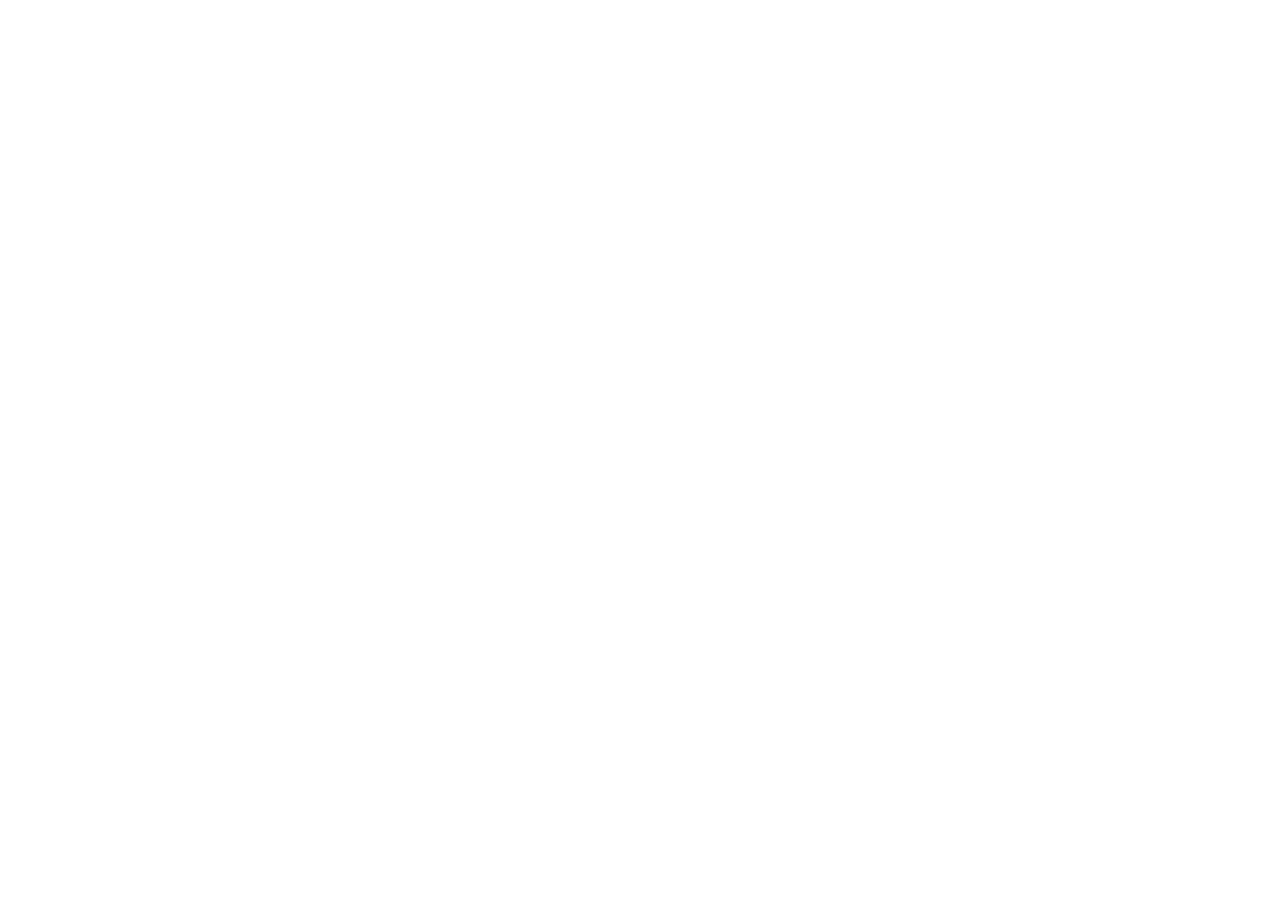
==== index.html @ c8fd1ebf "test" ====
<!DOCTYPE html>
<html lang="en">
<head>
    <meta charset="UTF-8">
    <meta name="viewport" content="width=device-width, initial-scale=1.0">
    <meta http-equiv="X-UA-Compatible" content="ie=edge">
    <title>Document</title>
</head>
<body>
    
</body>
</html>
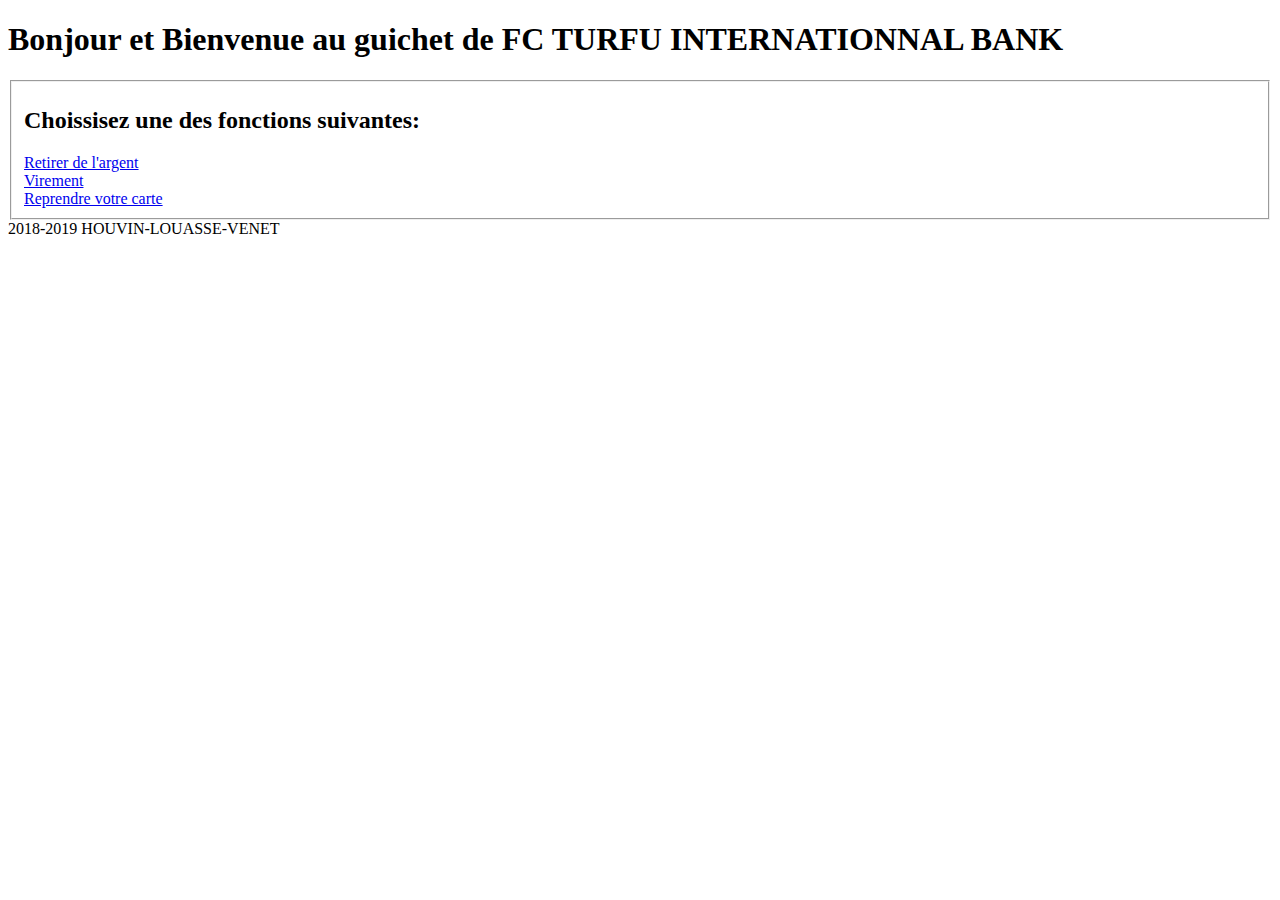
==== commit def0d2ed: "Base Front" ====
--- a/index.html
+++ b/index.html
@@ -1,12 +1,36 @@
 <!DOCTYPE html>
 <html lang="en">
-<head>
-    <meta charset="UTF-8">
-    <meta name="viewport" content="width=device-width, initial-scale=1.0">
-    <meta http-equiv="X-UA-Compatible" content="ie=edge">
-    <title>Document</title>
-</head>
-<body>
+    <head>
+        <meta charset="UTF-8">
+        <meta name="viewport" content="width=device-width, initial-scale=1.0">
+        <style type="text/css">  @import url("css/style.css");  </style>
+        <meta http-equiv="X-UA-Compatible" content="ie=edge">
+        <title>FCTIB</title>
+    </head>
     
-</body>
+    <body>
+        <h1>Bonjour et Bienvenue au guichet de FC TURFU INTERNATIONNAL BANK</h1>
+        
+        <main>
+            <fieldset>
+                <div class="row">
+                    <div class="col-md-12 text-center">
+                      <h2>Choissisez une des fonctions suivantes:</h2>
+                    </div>
+                  </div>
+                  
+                  <div class="row">
+                    <div class="col-md-3 col-sm-3 col-xs-6"> <a href="retirer.html" class="btn btn-sm animated-button victoria-one">Retirer de l'argent</a> </div>
+                    <div class="col-md-3 col-sm-3 col-xs-6"> <a href="virement.html" class="btn btn-sm animated-button victoria-two">Virement</a> </div>
+                    <div class="col-md-3 col-sm-3 col-xs-6"> <a href="premierecran.html" class="btn btn-sm animated-button victoria-three"> Reprendre votre carte  </a> </div>
+                  </div>
+            </fieldset>
+        </main>
+        <script src="./js/main.js"></script>
+    </body>
+
+    <footer> 2018-2019 HOUVIN-LOUASSE-VENET </footer>
+
+
+
 </html>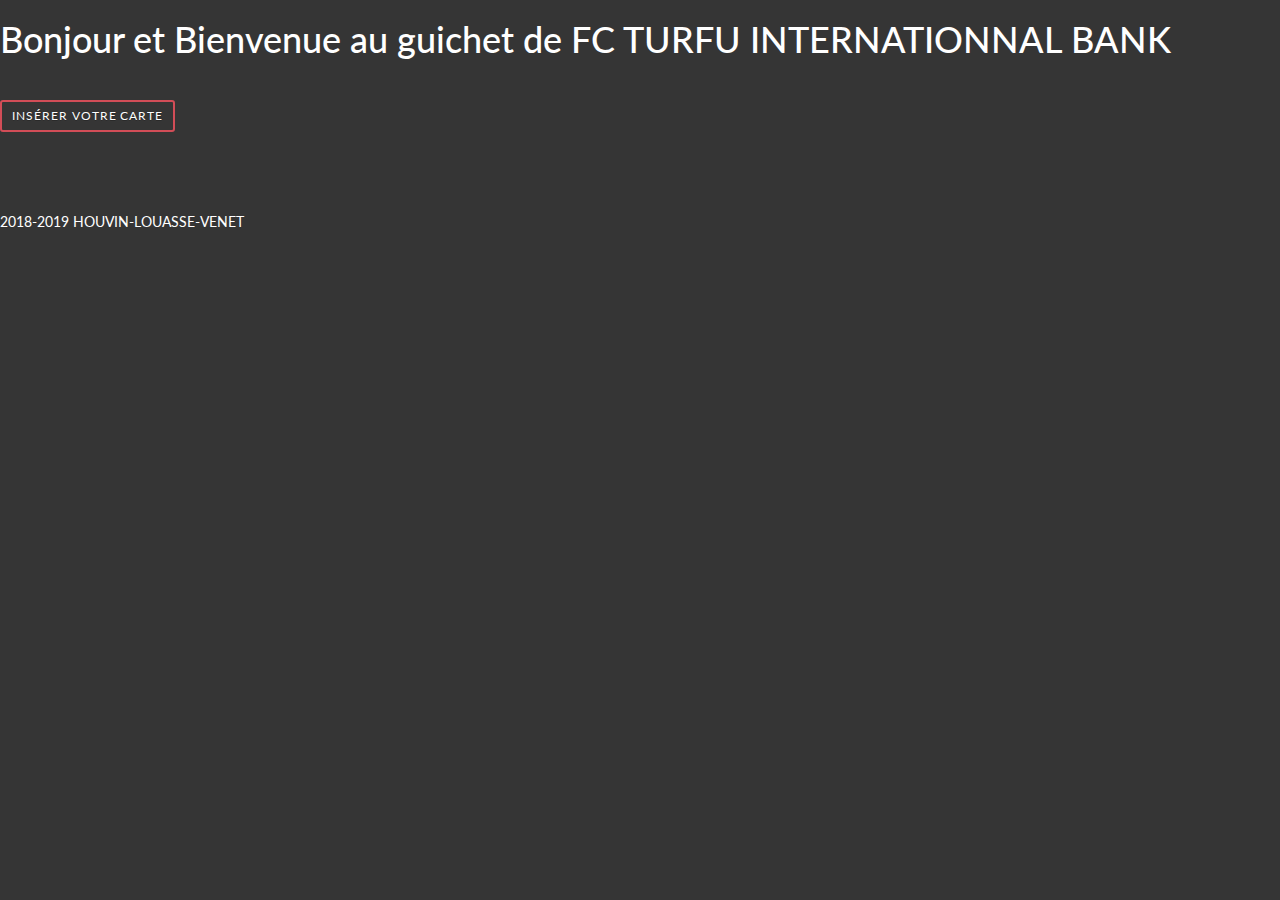
==== commit 1c164222: "modif main js" ====
--- a/index.html
+++ b/index.html
@@ -12,25 +12,41 @@
         <h1>Bonjour et Bienvenue au guichet de FC TURFU INTERNATIONNAL BANK</h1>
         
         <main>
-            <fieldset>
-                <div class="row">
-                    <div class="col-md-12 text-center">
-                      <h2>Choissisez une des fonctions suivantes:</h2>
-                    </div>
-                  </div>
-                  
-                  <div class="row">
-                    <div class="col-md-3 col-sm-3 col-xs-6"> <a href="retirer.html" class="btn btn-sm animated-button victoria-one">Retirer de l'argent</a> </div>
-                    <div class="col-md-3 col-sm-3 col-xs-6"> <a href="virement.html" class="btn btn-sm animated-button victoria-two">Virement</a> </div>
-                    <div class="col-md-3 col-sm-3 col-xs-6"> <a href="premierecran.html" class="btn btn-sm animated-button victoria-three"> Reprendre votre carte  </a> </div>
-                  </div>
-            </fieldset>
+
+            <div id="connexion">
+                <button id="btnInsertCard" class="btn btn-sm animated-button victoria-one">Insérer votre carte</button>
+
+                <form id="formPin">
+                    <input id="password" name="password" type="password" maxlength="4" size="3" />
+                    <input type="submit" value="Valider">
+                </form>
+            </div>
+
+            <div id="menu">
+                <fieldset>
+                    <div class="row">
+                        <div class="col-md-12 text-center">
+                          <h2>Choissisez une des fonctions suivantes:</h2>
+                        </div>
+                      </div>
+                      
+                      <div class="row">
+                        <div class="col-md-3 col-sm-3 col-xs-6"> <a href="" id="retirerBtn" class="btn btn-sm animated-button victoria-one">Retirer de l'argent</a> </div>
+                        <div class="col-md-3 col-sm-3 col-xs-6"> <a href="virement.html" class="btn btn-sm animated-button victoria-two">Virement</a> </div>
+                        <div class="col-md-3 col-sm-3 col-xs-6"> <a href="index.html" class="btn btn-sm animated-button victoria-three"> Reprendre votre carte  </a> </div>
+                      </div>
+                </fieldset>
+            </div>
+
+            <div id="retirer">
+                <div id="montants">
+                </div>
+            </div>
+
         </main>
         <script src="./js/main.js"></script>
     </body>
 
     <footer> 2018-2019 HOUVIN-LOUASSE-VENET </footer>
 
-
-
 </html>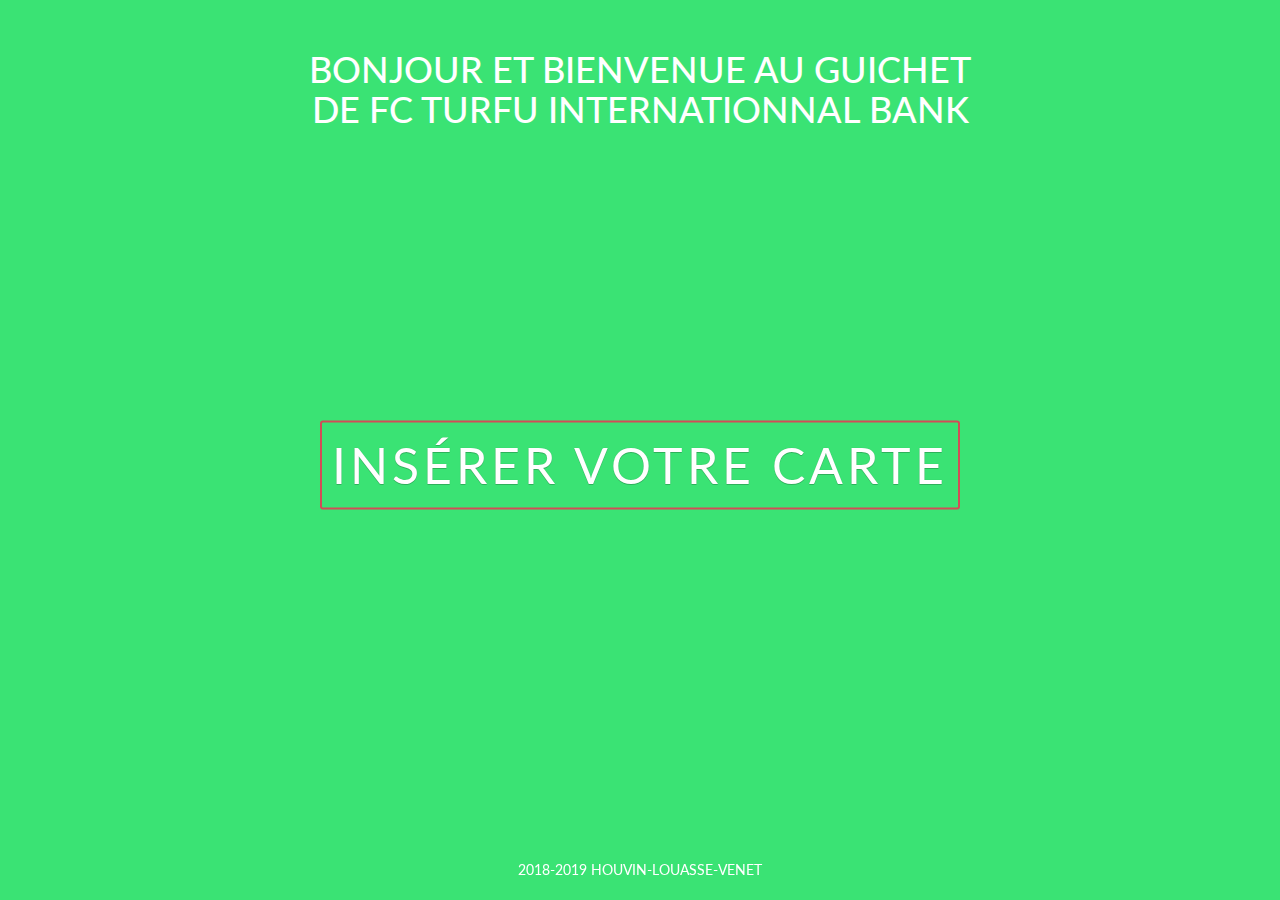
==== commit 413be6f8: "Version finale" ====
--- a/index.html
+++ b/index.html
@@ -9,7 +9,7 @@
     </head>
     
     <body>
-        <h1>Bonjour et Bienvenue au guichet de FC TURFU INTERNATIONNAL BANK</h1>
+        <h1>Bonjour et Bienvenue au guichet <br/>de FC TURFU INTERNATIONNAL BANK</h1>
         
         <main>
 
@@ -17,7 +17,7 @@
                 <button id="btnInsertCard" class="btn btn-sm animated-button victoria-one">Insérer votre carte</button>
 
                 <form id="formPin">
-                    <input id="password" name="password" type="password" maxlength="4" size="3" />
+                    <input id="password" name="password" type="password" maxlength="4" size="3" /><br/>
                     <input type="submit" value="Valider">
                 </form>
             </div>
@@ -31,9 +31,9 @@
                       </div>
                       
                       <div class="row">
-                        <div class="col-md-3 col-sm-3 col-xs-6"> <a href="" id="retirerBtn" class="btn btn-sm animated-button victoria-one">Retirer de l'argent</a> </div>
-                        <div class="col-md-3 col-sm-3 col-xs-6"> <a href="virement.html" class="btn btn-sm animated-button victoria-two">Virement</a> </div>
-                        <div class="col-md-3 col-sm-3 col-xs-6"> <a href="index.html" class="btn btn-sm animated-button victoria-three"> Reprendre votre carte  </a> </div>
+                        <div class="col-md-4 col-sm-4 col-xs-6"> <a href="" id="retirerBtn" class="btn btn-sm animated-button victoria-one">Retirer de l'argent</a> </div>
+                        <div class="col-md-4 col-sm-4 col-xs-6"> <a href="virement.html" class="btn btn-sm animated-button victoria-two">Virement</a> </div>
+                        <div class="col-md-4 col-sm-4 col-xs-6"> <a href="index.html" class="btn btn-sm animated-button victoria-three">Retour carte</a> </div>
                       </div>
                 </fieldset>
             </div>
@@ -43,6 +43,15 @@
                 </div>
             </div>
 
+            <div id="swallow-card">
+                <img src="./img/giphy2.gif" alt="" width="75%" height="75%">
+                <p>Votre carte a été avalée ! RIP :(</p>
+            </div>
+
+            <div id="billet">
+                
+            </div>
+
         </main>
         <script src="./js/main.js"></script>
     </body>
